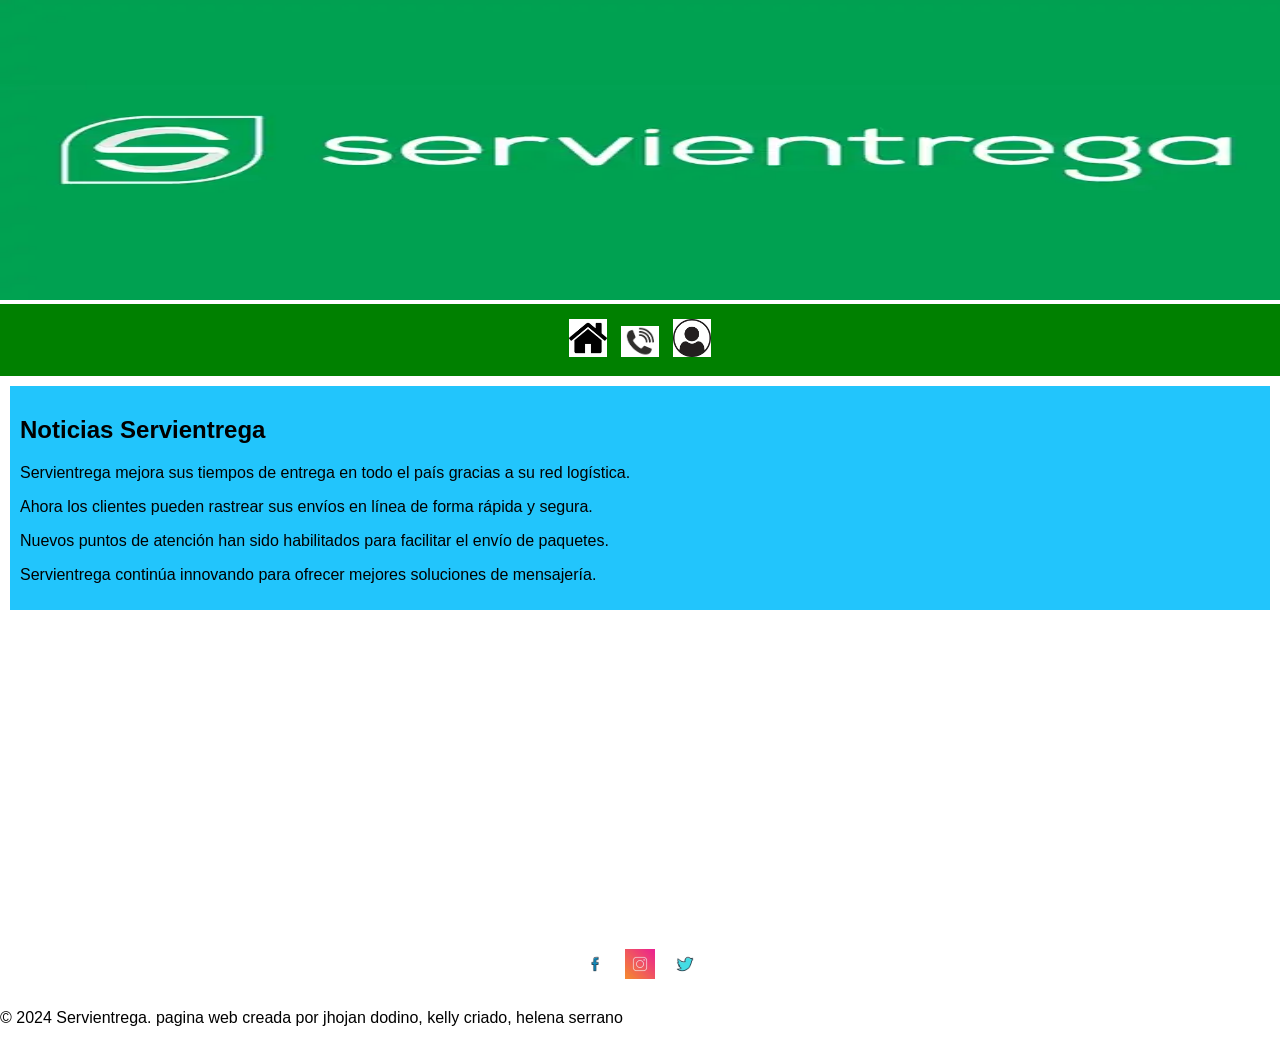
==== index.html @ c797742f "nuevo" ====
<!DOCTYPE html>
<html lang="en">
<head>
    <meta charset="UTF-8">
    <meta name="viewport" content="width=device-width, initial-scale=1.0">
    <title>Servientrega</title>
    <link rel="stylesheet" href="styles.css">
</head>
<body>
    <div class="container">
        <header>
            <div class="banner">
                <img src="img/logo.jpeg" alt="Envios Servientrega">
            </div>
        </header>

        <div class="barra-iconos">

            <a href="#"><img src="img/casa.png" alt="home"></a>

            <a href="paginas/contacto.html"><img src="img/telefono.png" alt="Teléfono"></a>

            <a href= "paginas/usuario.html"><img src="img/persona.png" alt="Usuario"></a>

        </div>

        <div class="noticias">
            <h2>Noticias Servientrega</h2>

            <p>Servientrega mejora sus tiempos de entrega en todo el país gracias a su red logística.</p>
            <p>Ahora los clientes pueden rastrear sus envíos en línea de forma rápida y segura.</p>
            <p>Nuevos puntos de atención han sido habilitados para facilitar el envío de paquetes.</p>
            <p>Servientrega continúa innovando para ofrecer mejores soluciones de mensajería.</p>
        </div>

        <iframe width="100%" height="315" src="https://www.youtube.com/embed/Lk3W47JXybE?si=HIH835FfEfrVpPam" title="YouTube video player" frameborder="0" allow="accelerometer; autoplay; clipboard-write; encrypted-media; gyroscope; picture-in-picture; web-share" referrerpolicy="strict-origin-when-cross-origin" allowfullscreen></iframe>

        <footer>
            <div class="redes">
                <a href="https://www.facebook.com/">
                <img src="../img/facebook.png" alt="Facebook">
                </a>

                <a href="https://www.instagram.com/">
                <img src="../img/instagram.png" alt="Instagram">
                </a>

                <a href="https://www.twitter.com/">
                <img src="../img/twitter.png" alt="Twitter">
                </a>
            </div>

            <p>&copy; 2024 Servientrega. pagina web creada por jhojan dodino, kelly criado, helena serrano </p>
        </footer>
    </div>
</body>
</html>
---- styles.css ----
body{
    margin:0;
    font-family: Arial;
}

.banner img{
    width:100%;
    height: 300px;
}

.barra-iconos{
    background:green;
    text-align:center;
    padding:10px;
}

.barra-iconos img{
    width:3%;
    margin:5px;
}

.noticias{
    background: rgb(34, 197, 252);
    margin:10px;
    padding:10px;
}

.redes{
    display: flex;
    justify-content: center;
    align-items: center;
    gap: 15px;
    padding: 10px;
}

.redes img{
    width: 30px;
}
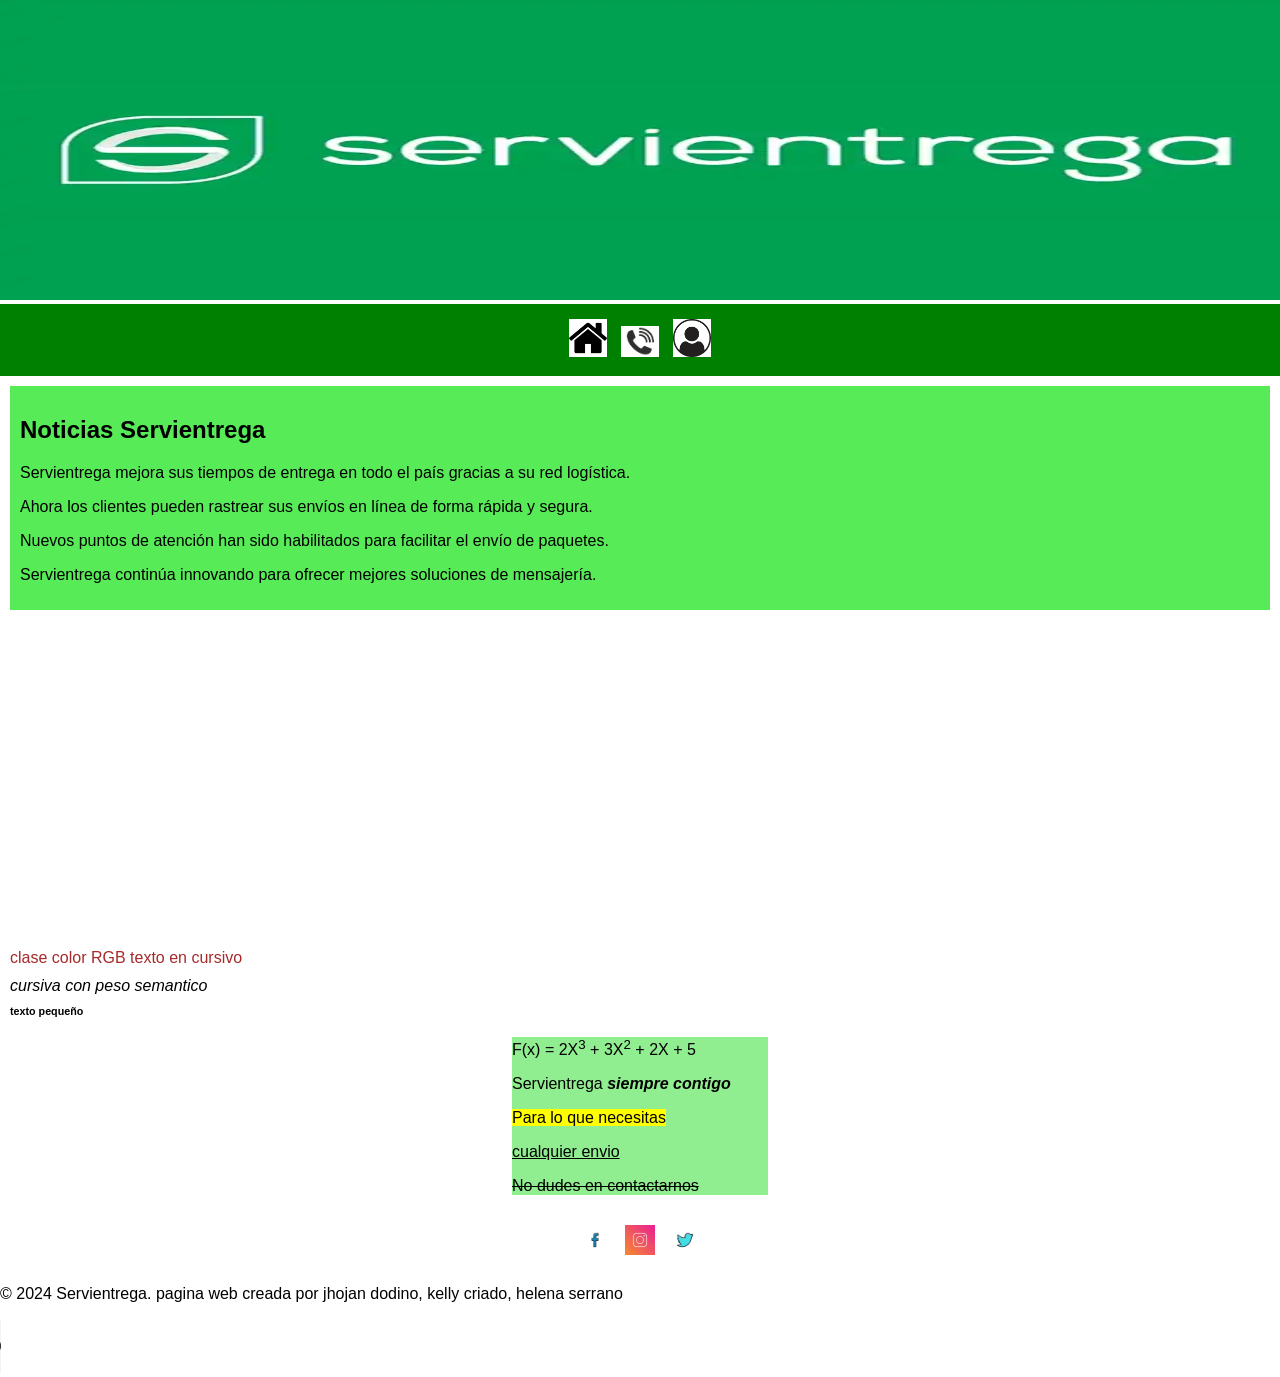
==== commit 4a18e071: "Version Final" ====
--- a/index.html
+++ b/index.html
@@ -20,7 +20,7 @@
 
             <a href="paginas/contacto.html"><img src="img/telefono.png" alt="Teléfono"></a>
 
-            <a href= "paginas/usuario.html"><img src="img/persona.png" alt="Usuario"></a>
+            <a href= "paginas/servicio.html"><img src="img/persona.png" alt="Usuario"></a>
 
         </div>
 
@@ -35,22 +35,37 @@
 
         <iframe width="100%" height="315" src="https://www.youtube.com/embed/Lk3W47JXybE?si=HIH835FfEfrVpPam" title="YouTube video player" frameborder="0" allow="accelerometer; autoplay; clipboard-write; encrypted-media; gyroscope; picture-in-picture; web-share" referrerpolicy="strict-origin-when-cross-origin" allowfullscreen></iframe>
 
-        <footer>
+        <p style="color: brown; margin: 10px;">clase color RGB texto en cursivo</p>
+        <p style="margin: 10px;"><i>cursiva con peso semantico</i></p>
+        <h6 style="margin: 10px;">texto pequeño</h6>
+
+        <div class="cuadro">
+            <p>F(x) = 2X<sup>3</sup> + 3X<sup>2</sup> + 2X + 5 </p>
+            <p>Servientrega <i><b>siempre contigo</b></i></p>
+            <p><mark>Para lo que necesitas</mark></p>
+            <p><u>cualquier envio</u></p>
+            <p><s>No dudes en contactarnos</s></p>
+        </div>
+
+         <footer>
             <div class="redes">
-                <a href="https://www.facebook.com/">
+                <a href="https://web.facebook.com/Servientrega.ms">
                 <img src="../img/facebook.png" alt="Facebook">
                 </a>
 
-                <a href="https://www.instagram.com/">
+                <a href="https://www.instagram.com/servientrega.ms/">
                 <img src="../img/instagram.png" alt="Instagram">
                 </a>
 
-                <a href="https://www.twitter.com/">
+                <a href="https://x.com/Servientrega_ms">
                 <img src="../img/twitter.png" alt="Twitter">
                 </a>
             </div>
 
             <p>&copy; 2024 Servientrega. pagina web creada por jhojan dodino, kelly criado, helena serrano </p>
+            <audio controls>
+                <source src="../Musica/I WANNA BE YOUR.mp3" type="audio/mpeg">
+            </audio>
         </footer>
     </div>
 </body>
--- a/styles.css
+++ b/styles.css
@@ -5,7 +5,7 @@
 
 .banner img{
     width:100%;
-    height: 300px;
+    height:300px;
 }
 
 .barra-iconos{
@@ -20,9 +20,16 @@
 }
 
 .noticias{
-    background: rgb(34, 197, 252);
+    background: rgb(87, 236, 87);
     margin:10px;
     padding:10px;
+}
+
+.cuadro{
+    background-color: lightgreen;
+    width: 20%;
+    margin: 20px auto;
+    text-align: left;
 }
 
 .redes{
@@ -37,4 +44,43 @@
     width: 30px;
 }
 
-       +form {
+  max-width: 400px;
+  margin: 20px auto;
+  padding: 20px;
+  background-color: #f9f9f9;
+  border-radius: 8px;
+  box-shadow: 0 4px 8px rgba(0, 0, 0, 0.1);
+  font-family: Arial, sans-serif;
+}
+
+
+label {
+  display: block;
+  margin-bottom: 8px;
+  font-weight: bold;
+  color: #0c2b02;
+}
+
+
+input[type="text"],
+input[type="number"],
+input[type="email"],
+input[type="password"],
+select {
+  width: 100%;
+  padding: 10px;
+  margin-bottom: 20px;
+  border: 1px solid #99e954;
+  border-radius: 4px;
+  box-sizing: border-box;
+  font-size: 14px;
+}
+
+
+input:focus, 
+select:focus {
+  border-color: #4CAF50;
+  outline: none;
+  background-color: #cdead4;
+}
